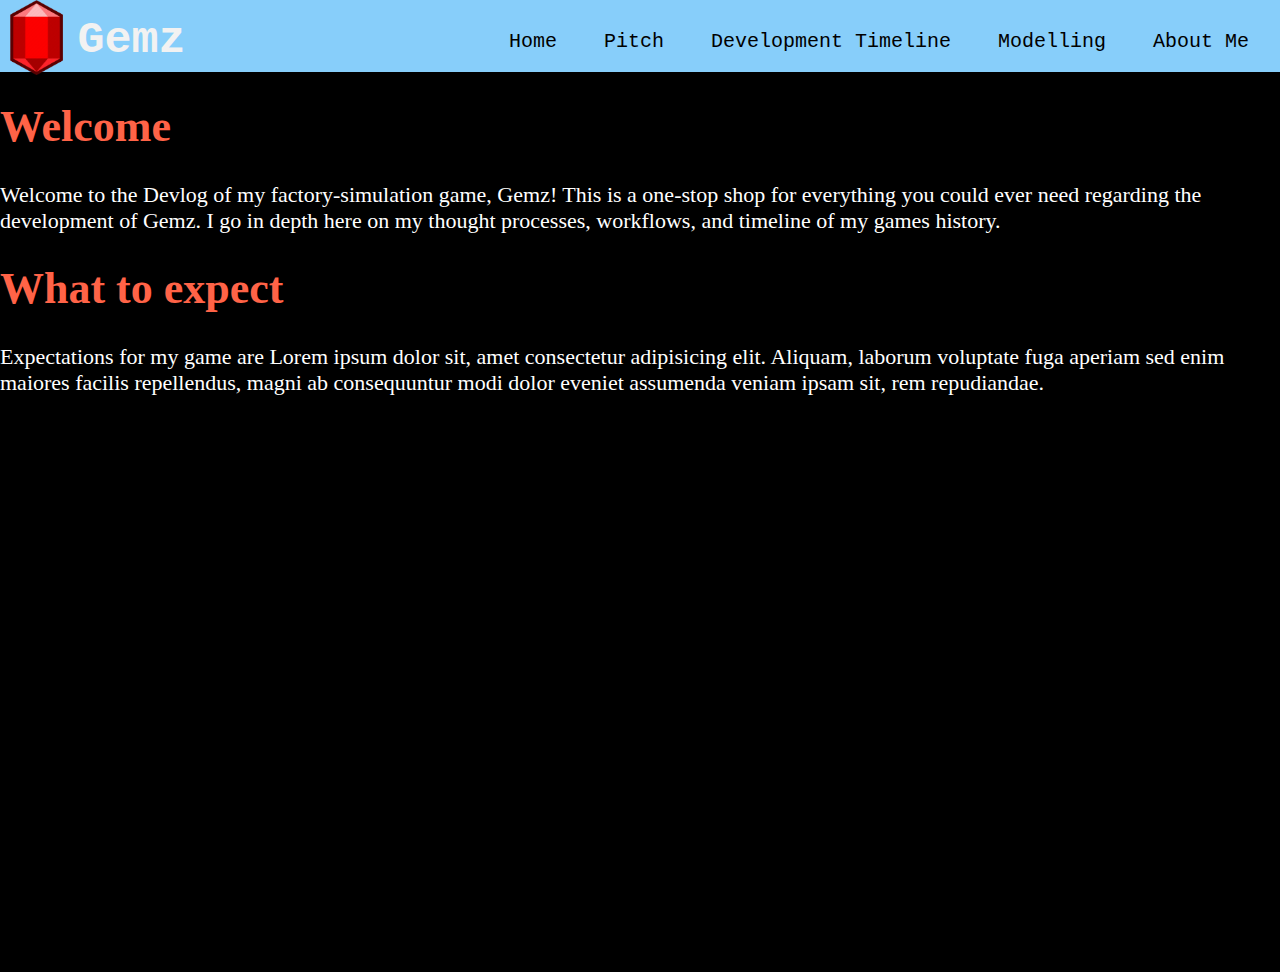
==== Gemz-Design-Narrative/index.html @ 70fb317a "Add files via upload" ====
<html lang="en">
<head>
    <meta charset="UTF-8">
    <meta name="viewport" content="width=device-width, initial-scale=1.0">
    <link rel="stylesheet" href="./static/style.css">
    <title>Document</title>
</head>
<body>

    <!-- Top Nav Bar -->
    <div id = "top_nav_bar">
        <a href="index.html"><img src="images\logoIcon.png" alt="logoImage"></a>
        <a href="index.html"><h2>Gemz</h2></a>
        <a href="about_me.html"><h3>About Me</h3></a>
        <a href="modelling.html"><h3>Modelling</h3></a>
        <a href="timeline.html"><h3>Development Timeline</h3></a>
        <a href="pitch.html"><h3>Pitch</h3></a>
        <a href="index.html"><h3>Home</h3></a>
    </div>


    <div id="main-area">
        <h1 id = "welcome">Welcome</h1>
        <p>Welcome to the Devlog of my factory-simulation game, Gemz! This is a one-stop shop for everything you could ever need
            regarding the development of Gemz. I go in depth here on my thought processes, workflows, and timeline of my games history.
        </p>
        <h1 id="expectations">What to expect</h1>
        <p>Expectations for my game are Lorem ipsum dolor sit, amet consectetur adipisicing elit. Aliquam, laborum voluptate fuga aperiam sed enim maiores facilis repellendus, magni ab consequuntur modi dolor eveniet assumenda veniam ipsam sit, rem repudiandae.</p>
        <br>
    </div>
</body>
</html>
---- Gemz-Design-Narrative/static/style.css ----
body{
    background-color:black;
}

#top_nav_bar{
    height: 8%;
    width: 100%;
    position: fixed;
    top: 0;
    bottom: 0;
    left: 0;
    z-index: 1;
    background-color:lightskyblue;
}

#top_nav_bar h3{
    float: right;
    color: black;
    padding: 10px 16px;
    text-decoration: none;
    font-size: 20px;
    margin-right: 15px;
    font-family:'Courier New', Courier, fantasy;
    font-weight:500;
}

#top_nav_bar h2{
    float: left;
    color: #f2f2f2;
    font-size: 45px;
    font-family:'Courier New', Courier, fantasy;
    margin: 15px 5px;
}

#top_nav_bar h3:hover{
    font-weight: bold;
}

#top_nav_bar h2:hover{
    font-weight: bold;
}

#top_nav_bar img{
    float: left;
    height: 75px;
    margin: 0px 10px;
}

#main-area{
    position: absolute;
    left: 0%;
    top: 8%;
    width: 100%;
    height: 100%;
    z-index: 0;
}

#main-area h1{
    color: tomato;
    font-size: 44px;
    font-weight: 600;
}

#main-area p{
    font-size: 22px;
    color: white;
    font-weight: 200;
}

#title-slide{
    width: 100%;
    height: 1000px;
    background-image: url('../images/title-background.jpg');    background-size: cover;
    background-position: center;
    background-repeat: no-repeat;
}

#title-pic {
    height: 150px;
    width: auto;
    display: block;
    margin: 0 auto;
    padding-top: 250px;

}

#introduction{
    width: 100%;
    height: 100%;
    background-color: black;
}

#overview{
    text-align: center;
}
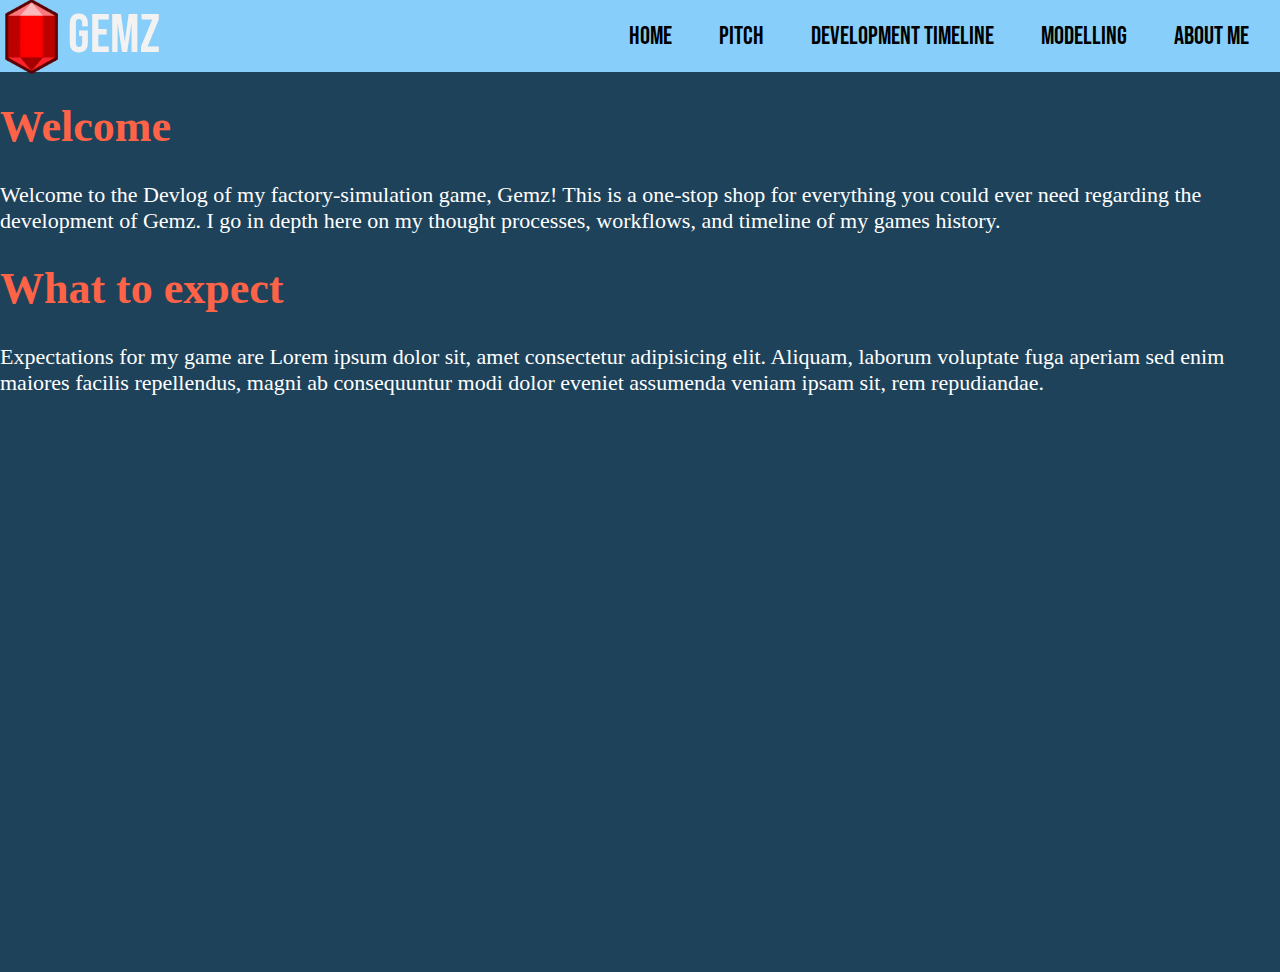
==== commit d5a58934: "for class" ====
--- a/Gemz-Design-Narrative/index.html
+++ b/Gemz-Design-Narrative/index.html
@@ -1,21 +1,56 @@
 <html lang="en">
+
 <head>
     <meta charset="UTF-8">
     <meta name="viewport" content="width=device-width, initial-scale=1.0">
-    <link rel="stylesheet" href="./static/style.css">
+    <link rel="preconnect" href="https://fonts.googleapis.com">
+    <link rel="preconnect" href="https://fonts.gstatic.com" crossorigin>
+    <link href="https://fonts.googleapis.com/css2?family=Bebas+Neue&display=swap" rel="stylesheet">
+    <link rel="stylesheet" href="./static/home.css">
     <title>Document</title>
 </head>
+
 <body>
 
     <!-- Top Nav Bar -->
-    <div id = "top_nav_bar">
-        <a href="index.html"><img src="images\logoIcon.png" alt="logoImage"></a>
-        <a href="index.html"><h2>Gemz</h2></a>
-        <a href="about_me.html"><h3>About Me</h3></a>
-        <a href="modelling.html"><h3>Modelling</h3></a>
-        <a href="timeline.html"><h3>Development Timeline</h3></a>
-        <a href="pitch.html"><h3>Pitch</h3></a>
-        <a href="index.html"><h3>Home</h3></a>
+    <div id="top_nav_bar">
+
+        <!-- top left logo -->
+        <div id="top-left-logo">
+            <a href="index.html"><img src="images\logoIcon.png" alt="logoImage"></a>
+            <a href="index.html"></a>
+            <h2>Gemz</h2>
+        </div>
+        
+        <!-- top right list -->
+        <ul id="nav-list">
+            <li>
+                <a href="index.html">
+                    <h3>Home</h3>
+                </a>
+            </li>
+            <li>
+                <a href="pitch.html">
+                    <h3>Pitch</h3>
+                </a>
+            </li>
+            <li>
+                <a href="timeline.html">
+                    <h3>Development Timeline</h3>
+                </a>
+            </li>
+            <li>
+                <a href="modelling.html">
+                    <h3>Modelling</h3>
+                </a>
+            </li>
+            <li>
+                <a href="about_me.html">
+                    <h3>About Me</h3>
+                </a>
+            </li>
+        </ul>
+        
     </div>
 
 
--- a/Gemz-Design-Narrative/static/home.css
+++ b/Gemz-Design-Narrative/static/home.css
@@ -0,0 +1,121 @@
+body{
+    background-color:rgb(30, 66, 90);
+}
+
+/* NAV BAR */
+#top_nav_bar{
+    display: flex;
+    align-items: center; /* Vertically centers the content */
+    justify-content: space-between;
+    height: 8%;
+    width: 100%;
+    position: fixed;
+    top: 0;
+    bottom: 0;
+    left: 0;
+    z-index: 1;
+    background-color:lightskyblue;
+}
+
+/* TOP LEFT LOGO */
+#top-left-logo h2{
+    float: left;
+    color: #f2f2f2;
+    font-size: 55px;
+    font-family: "Bebas Neue", sans-serif;
+    font-weight: 500;
+    font-style: bold;
+    margin: 15px 5px;
+}
+
+#top-left-logo img{
+    float: left;
+    height: 75px;
+    margin: 12px 5px;
+}
+
+#top-left-logo h2:hover{
+    font-weight: bold;
+    color: black;
+}
+
+/* TOP RIGHT NAV LIST */
+#nav-list{
+    list-style-type: none;
+    float: right;
+}
+
+#nav-list li{
+    float: left;
+}
+
+#nav-list h3{
+    float: right;
+    color: black;
+    padding: 0px 16px;
+    text-decoration: none;
+    font-size: 25px;
+    margin-right: 15px;
+    font-family: "Bebas Neue", sans-serif;
+    font-weight: 400;
+    font-style: normal;
+}
+
+#nav-list h3:hover{
+    font-weight: bold;
+    color: white;
+}
+
+
+
+/* MAIN CONTENT */
+#main-area{
+    position: absolute;
+    left: 0%;
+    top: 8%;
+    width: 100%;
+    height: 100%;
+    z-index: 0;
+}
+
+#main-area h1{
+    color: tomato;
+    font-size: 44px;
+    font-weight: 600;
+}
+
+#main-area p{
+    font-size: 22px;
+    color: white;
+    font-weight: 200;
+}
+
+/* TITLE SLIDE */
+#title-slide{
+    width: 100%;
+    height: 1000px;
+    background-image: url('../images/title-background.jpg');    background-size: cover;
+    background-position: center;
+    background-repeat: no-repeat;
+}
+
+#title-pic {
+    height: 150px;
+    width: auto;
+    display: block;
+    margin: 0 auto;
+    padding-top: 250px;
+
+}
+
+/* INTRO SLIDE */
+#introduction{
+    width: 100%;
+    height: 100%;
+    background-color: black;
+}
+
+#overview{
+    text-align: center;
+}
+
